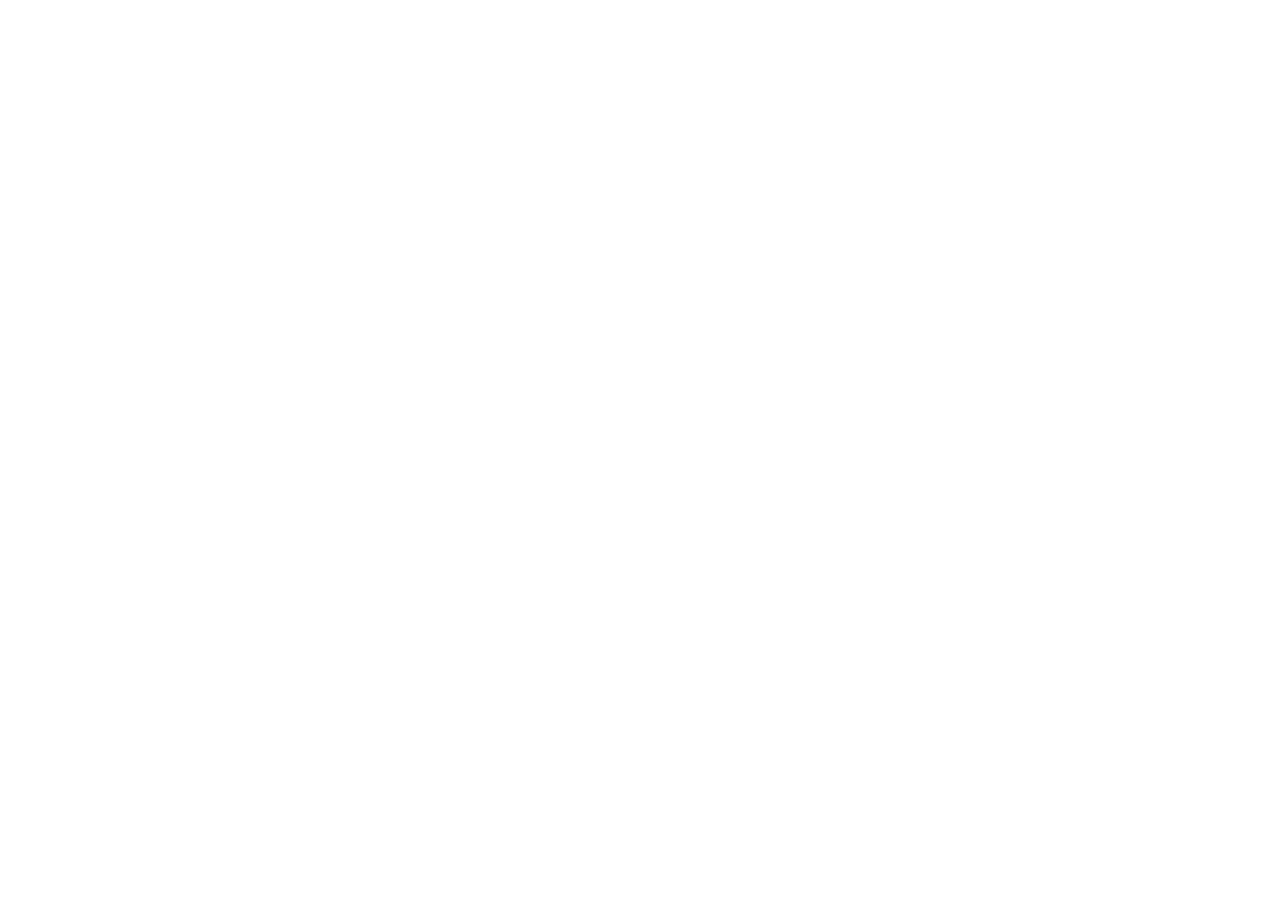
==== learn JS/momentum/index.html @ bb57aad8 "JSlearn 1" ====
<!DOCTYPE html>
<html lang="en">
<head>
  <meta charset="UTF-8">
  <meta http-equiv="X-UA-Compatible" content="IE=edge">
  <meta name="viewport" content="width=device-width, initial-scale=1.0">
  <link rel="stylesheet" href="style.css">
  <title>Document</title>
</head>
<body>
  <script src="script.js"></script>
</body>
</html>
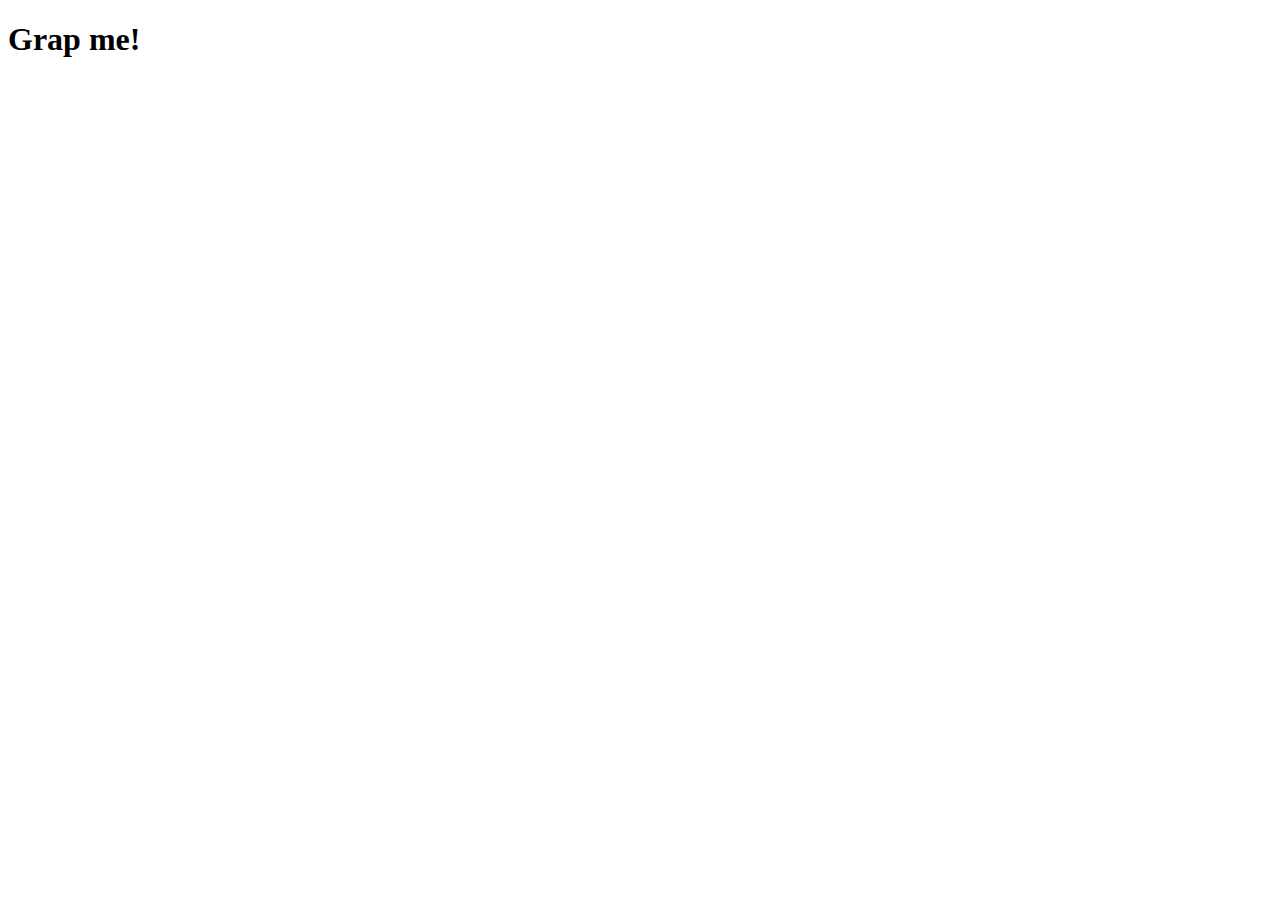
==== commit 15e7357e: "learnJS3" ====
--- a/learn JS/momentum/index.html
+++ b/learn JS/momentum/index.html
@@ -5,9 +5,10 @@
   <meta http-equiv="X-UA-Compatible" content="IE=edge">
   <meta name="viewport" content="width=device-width, initial-scale=1.0">
   <link rel="stylesheet" href="style.css">
-  <title>Document</title>
+  <title>Momentum</title>
 </head>
 <body>
-  <script src="script.js"></script>
+  <h1 class="hello">Grap me!</h1>
+  <script src="learn3.js"></script>
 </body>
 </html>